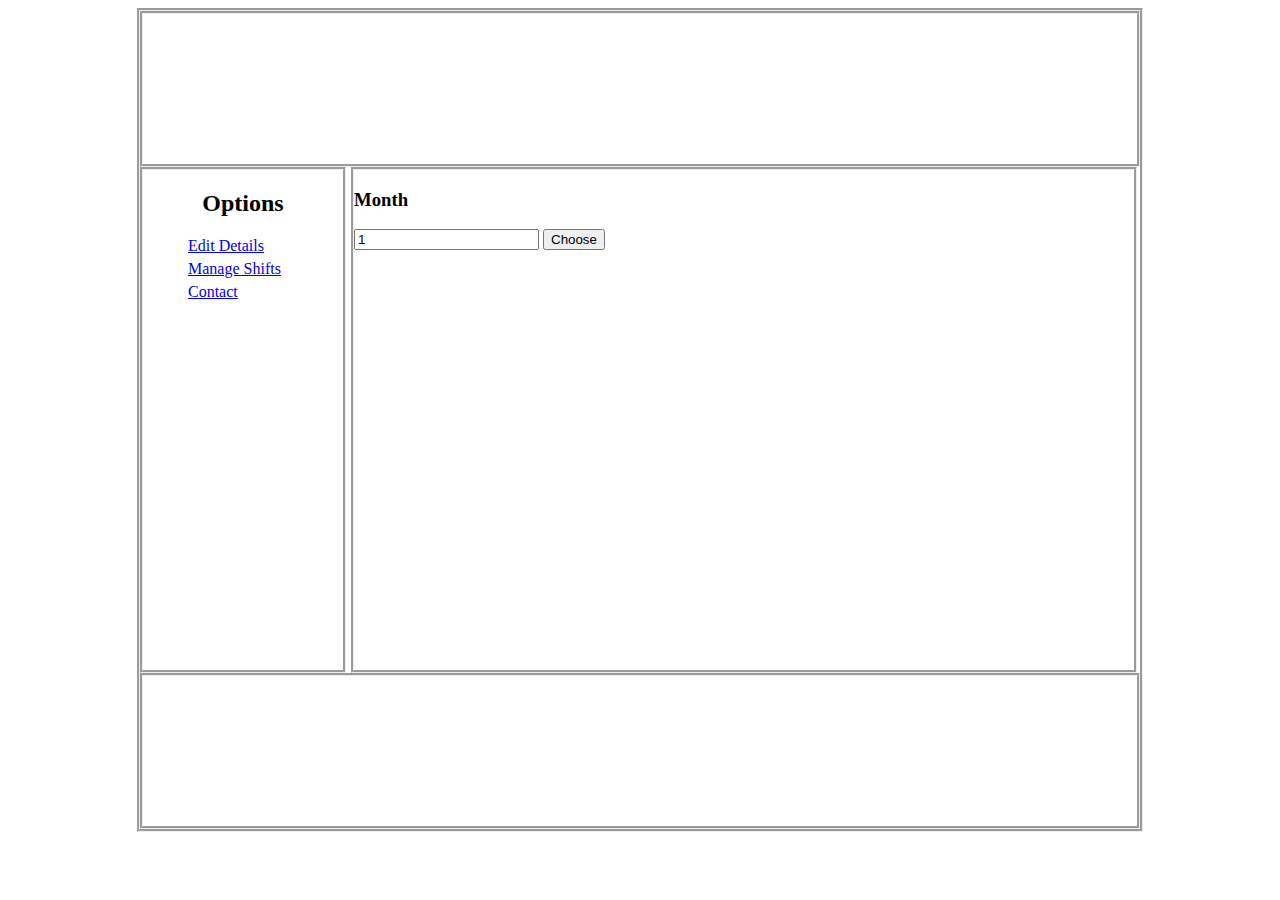
==== user/index.html @ b75a502b "First commit" ====
<!DOCTYPE html>
<html>
<head>
   <title>User</title>

   <link href="../kendoui/examples/content/shared/styles/examples-offline.css" rel="stylesheet">
   <link href="../kendoui/styles/kendo.common.min.css" rel="stylesheet">
   <link href="../kendoui/styles/kendo.default.min.css" rel="stylesheet">

   <script src="../kendoui/js/jquery.min.js"></script>
   <script src="../kendoui/js/kendo.web.min.js"></script>
   <script src="../kendoui/examples/content/shared/js/console.js"></script>
<style>
#content_wrapper
{
    width: 1000px;
    height: auto;
    border: groove;
	margin: auto;
}

#header {
   width: auto;
   height: 150px;
   border: groove;
 }
#left-pane {
    width: 20%;
    height: 500px;
	float:left;
    border: groove;
 }
#central-pane {
    width: 78%;
    height: 500px;
    float:left;
    border: groove;
	margin-left:5px;
 }
#footer {
    width: auto;
    height: 150px;
    border: groove;
	clear: both;
 }
ul
{
    list-style-type: none;
}
li{
	margin:5px;
}

.nav-button{
	width: 100px;
}

.head-line{
	text-align: center;
}

#options-place{
	//display: none;
}

</style>

</head>
<body>
   <div id="content_wrapper">
	<div id="header"></div>

    <div id="left-pane">
	<h2 class="head-line"> Options </h2>

	<ul>
	    <li><a class="k-button nav-button" href="javascript:void(0)" onclick="showGrid('users')">Edit Details</a></li>
  	    <li><a class="k-button nav-button" href="javascript:void(0)" onclick="showGrid('shifts')">Manage Shifts</a></li>
    	<li><a class="k-button nav-button" href="#">Contact</a></li>
	</ul>


	</div>

	<div id="central-pane">

	   <div id="options-place">
			
	       <div id="cap-view" class="demo-section">

	            <div id="cap" class="black-cap"></div>

	            <div id="options">
	            		<h3>Month</h3>
	          			  <input id="month" value="1" />
	          			  <button class="k-button" id="get">Choose</button>
	         	 </div>			
	      </div>
	</div> <!-- end of option area --> 

	<div id="grid-place"></div>

	</div> <!-- end of central-pane --> 
	<div id="footer"></div>
	

</div>
    <script>  
			
			function showShiftSelection(){
				$( "#grid-place" ).append
			}

			function showGrid(type){
				$(document).ready(function () {
					if($("#grid-wrapper").length > 0){
						
						$("#grid-wrapper").remove();
					} 
					$( "#grid-place" ).append("<div id='grid-wrapper' class='k-content' style='width:auto;' ><div id='grid'></div></div>");
					if(type == 'users'){
						$('#options-place').toggle();
						showUsersGrid();
						$('#options-place').toggle();
					}else if(type == 'shifts'){
						showShiftsGrid();
					}
				});
			}
	
			function showUsersGrid(){
				$(document).ready(function () {					
                   var crudServiceBaseUrl = "http://demos.kendoui.com/service",
                       dataSource = new kendo.data.DataSource({
                           transport: {
                               read:  {
                                   url: 'localhost/mock.php',
								   dataType: "jsonp"

                               },
                               update: {
                                   url: 'http://my.jce.ac.il/~noamtz/web/mock_create.php',
                                   dataType: "jsonp"
                               },
                               destroy: {
                                   url: 'http://my.jce.ac.il/~noamtz/web/mock_create.php',
                                   dataType: "jsonp"
                               },
                               create: {
                                   url: 'http://my.jce.ac.il/~noamtz/web/mock_create.php',
                                   dataType: "jsonp"
                               },
                               parameterMap: function(options, operation) {
                                   if (operation !== "read" && options.models) {
                                       return {models: kendo.stringify(options.models)};
                                   }
                               }
                           },
                           batch: true,
                           pageSize: 20,
                           schema: {
                               model: {
                                   id: "idUsers",
                                   fields: {
                                       idUsers: { editable: false, nullable: true },
                                       email: { validation: { required: true } },
                                       firstname: { validation: { required: true} },
                                       lastname: {  validation: { required: true}},
                                       phone: { type: "number"}
                                   }
                               }
                           }
                       });

                   $("#grid").kendoGrid({
                       dataSource: dataSource,
                       navigatable: true,
                       pageable: true,
					   height: 365,
					   sortable: true,
                       toolbar: ["create", "save", "cancel"],
                       columns: [
                           { field: "email", title: "Email"},
                           { field: "firstname", title: "First Name", width: 110 },
                           { field: "lastname", title: "Last Name", width: 110 },
                           { field: "phone",  title: "Phone", width: 110 },
                           { command: "destroy", title: "&nbsp;", width: 90 }],
                       editable: true
                   });
               });
			}	

			function showShiftsGrid(){
				 $(document).ready(function () {					
                   var crudServiceBaseUrl = "http://demos.kendoui.com/service",
                       dataSource = new kendo.data.DataSource({
                           transport: {
                               read:  {
                                   url: 'http://my.jce.ac.il/~noamtz/web/mock_user_shifts.php',
				   dataType: "jsonp"

                               },
                               update: {
                                   url: 'http://my.jce.ac.il/~noamtz/web/mock_create.php',
                                   dataType: "jsonp"
                               },
                               destroy: {
                                   url: 'http://my.jce.ac.il/~noamtz/web/mock_create.php',
                                   dataType: "jsonp"
                               },
                               create: {
                                   url: 'http://my.jce.ac.il/~noamtz/web/mock_create.php',
                                   dataType: "jsonp"
                               },
                               parameterMap: function(options, operation) {
                                   if (operation !== "read" && options.models) {
                                       return {models: kendo.stringify(options.models)};
                                   }
                               }
                           },
                           batch: true,
                           pageSize: 20,
                           schema: {
                               model: {
                                   id: "idUsers",
                                   fields: {
                                       idUsers: { editable: false, nullable: true },
                                       email: { validation: { required: true } },
                                       firstname: { validation: { required: true} },
                                       lastname: {  validation: { required: true}},
                                       phone: { type: "number"}
                                   }
                               }
                           }
                       });

                   $("#grid").kendoGrid({
                       dataSource: dataSource,
                       navigatable: true,
                       pageable: true,
					   height: 365,
					   sortable: true,
                       toolbar: ["create", "save", "cancel"],
                       columns: [
                           { field: "email", title: "Email"},
                           { field: "firstname", title: "First Name", width: 110 },
                           { field: "lastname", title: "Last Name", width: 110 },
                           { field: "phone",  title: "Phone", width: 110 },
                           { command: "destroy", title: "&nbsp;", width: 90 }],
                       editable: true
                   });
               });
			}	
			//Drop down list
			 $(document).ready(function() {
                    var data = [
                        { text: "January", value: "1" },
                        { text: "February", value: "2" },
                        { text: "March", value: "3" }
                    ];

                    // create DropDownList from input HTML element
                    $("#month").kendoDropDownList({
                        dataTextField: "text",
                        dataValueField: "value",
                        dataSource: data,
                        index: 0,
                        change: onChange
                    });


                    var month = $("#month").data("kendoDropDownList");

                    month.select(0);

                    function onChange() {
                        var value = $("#month").val();
                        $("#cap")
                            .toggleClass("black-cap", value == 1)
                            .toggleClass("orange-cap", value == 2)
                            .toggleClass("grey-cap", value == 3);
                    };
	
                    $("#get").click(function() {
                        alert('Thank you! Your Choice is:\n\nMonth ID: '+month.value() + '\n\nMonth Text: '+month.text());
                    });
                });
	</script>
</div>

</body>
</html>
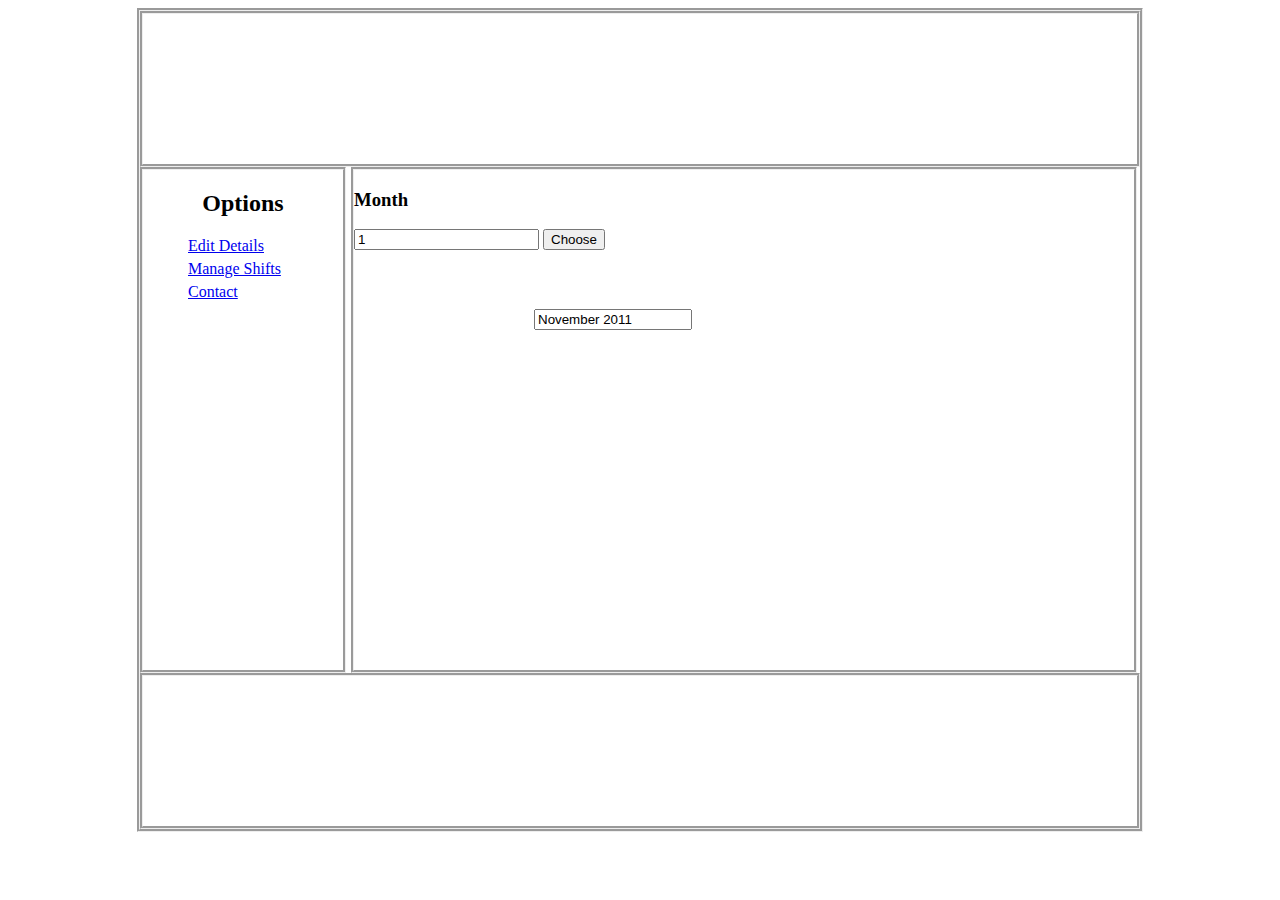
==== commit 44a89ef0: "Adding month picker to employee area" ====
--- a/user/index.html
+++ b/user/index.html
@@ -94,6 +94,10 @@
 	            		<h3>Month</h3>
 	          			  <input id="month" value="1" />
 	          			  <button class="k-button" id="get">Choose</button>
+	          			  
+	        		 <div style="margin-top: 59px; margin-left: 180px">
+                    			<input id="monthpicker" value="November 2011" style="width:150px" />
+                		</div>
 	         	 </div>			
 	      </div>
 	</div> <!-- end of option area --> 
@@ -258,7 +262,7 @@
                         { text: "February", value: "2" },
                         { text: "March", value: "3" }
                     ];
-
+		
                     // create DropDownList from input HTML element
                     $("#month").kendoDropDownList({
                         dataTextField: "text",
@@ -283,6 +287,19 @@
 	
                     $("#get").click(function() {
                         alert('Thank you! Your Choice is:\n\nMonth ID: '+month.value() + '\n\nMonth Text: '+month.text());
+                        
+                        
+                        
+                          $("#monthpicker").kendoDatePicker({
+                    // defines the start view
+                    start: "year",
+
+                    // defines when the calendar should return date
+                    depth: "year",
+
+                    // display month and year in the input
+                    format: "MMMM yyyy"
+                });
                     });
                 });
 	</script>
